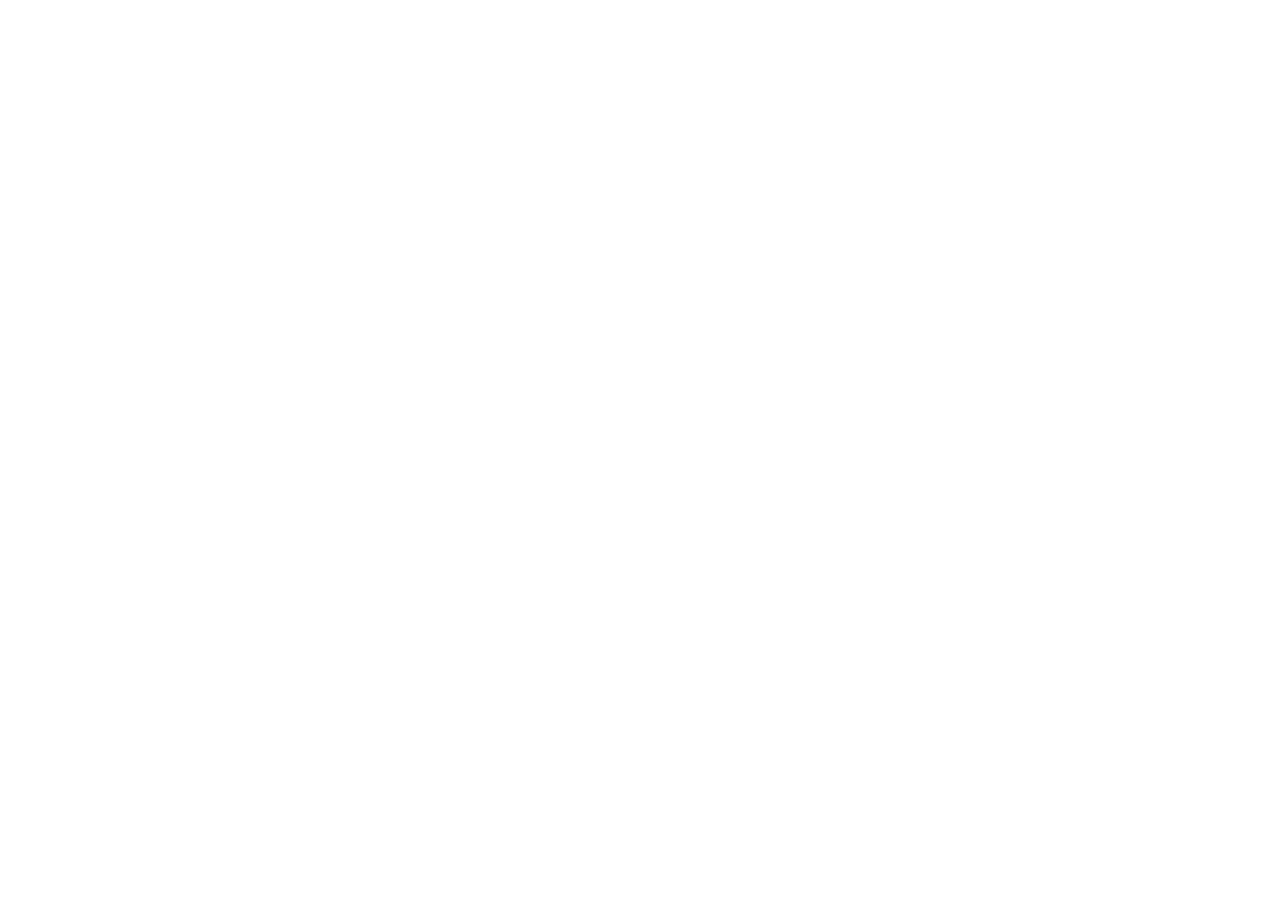
==== index.html @ fad23a8d "boilerplate code" ====
<!DOCTYPE HTML PUBLIC "-//W3C//DTD HTML 4.01 Transitional//EN"
"http://www.w3.org/TR/html4/loose.dtd">
<html xmlns="http://www.w3.org/1999/xhtml">
    <head>
		<meta http-equiv="Content-Type" content="text/html; charset=utf-8" />
		<meta name="viewport" content="width=device-width, initial-scale=1">
        <title>Excursion</title>
        <link rel="stylesheet" href="style.css">
    </head>
    <body>
    </body>
    </html>
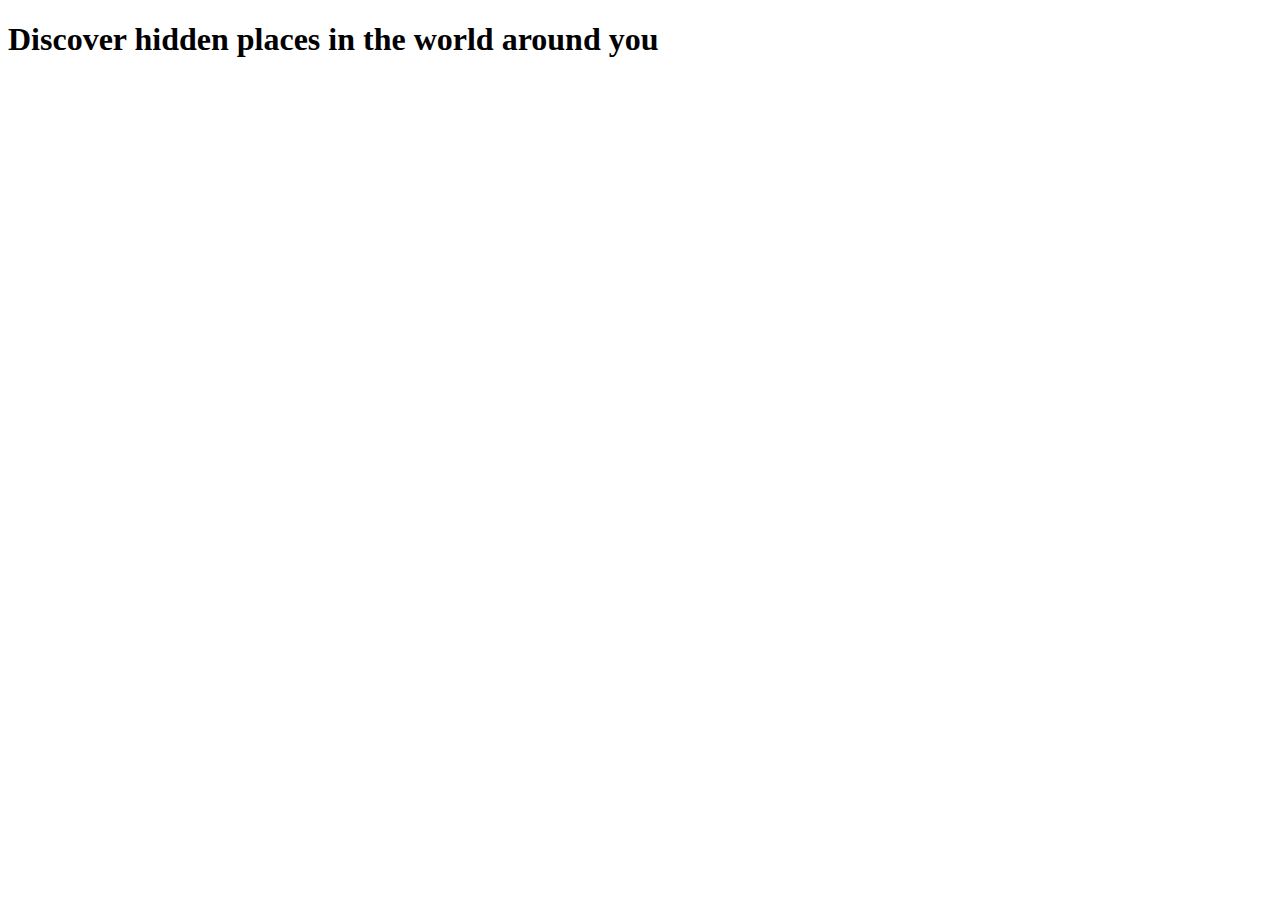
==== commit 65d3a605: "added header" ====
--- a/index.html
+++ b/index.html
@@ -8,5 +8,6 @@
         <link rel="stylesheet" href="style.css">
     </head>
     <body>
+	    <h1>Discover hidden places in the world around you</h1>
     </body>
     </html>
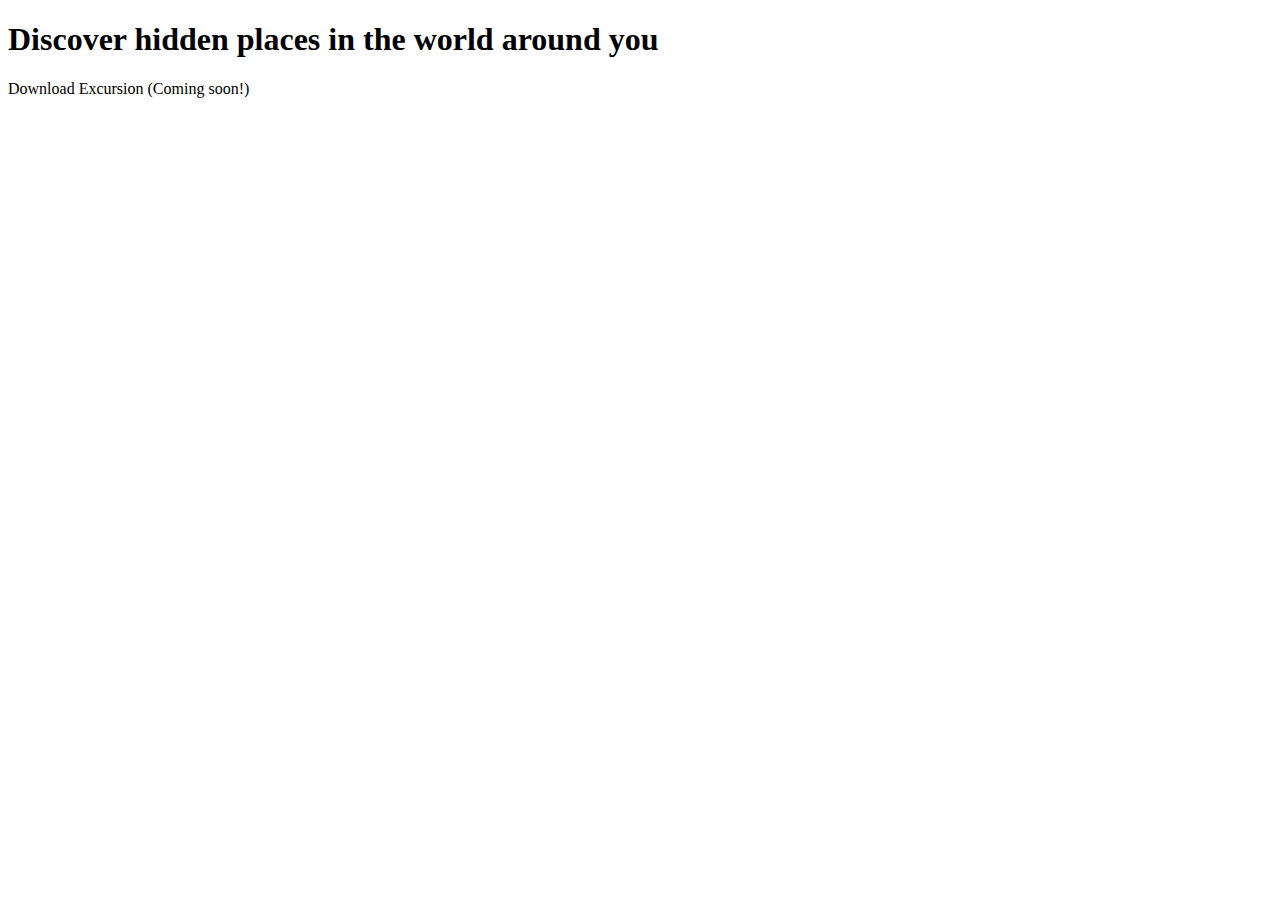
==== commit 291c79dc: "added link" ====
--- a/index.html
+++ b/index.html
@@ -9,5 +9,6 @@
     </head>
     <body>
 	    <h1>Discover hidden places in the world around you</h1>
+	    <a>Download Excursion (Coming soon!)</a>
     </body>
     </html>
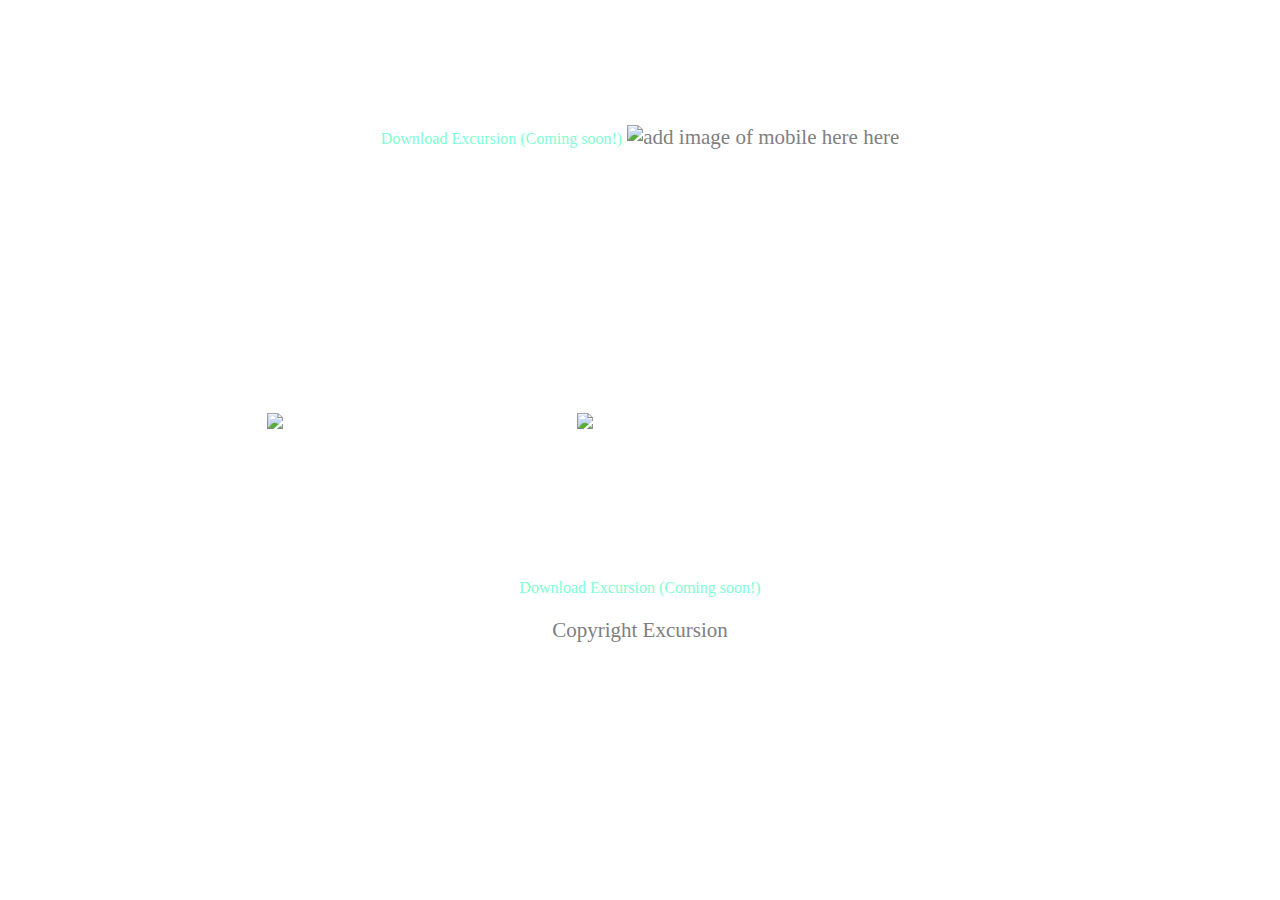
==== commit 628661ba: "Added new structure and content" ====
--- a/index.html
+++ b/index.html
@@ -10,5 +10,13 @@
     <body>
 	    <h1>Discover hidden places in the world around you</h1>
 	    <a>Download Excursion (Coming soon!)</a>
+	    <img alt="add image of mobile here here" />
+	    <h2> Your personal travel guide<h2>
+	    <p> Excursion remembers places you like, and recommends new points of interest around you.</p>
+	    <img alt="image of the tent" />
+	    <img alt="icon of the mobile phone" />
+	    <h2>Coming Soon for iPhone and Android</h2>
+		<a>Download Excursion (Coming soon!)</a>
+		    <p> Copyright Excursion</p>
     </body>
     </html>
--- a/style.css
+++ b/style.css
@@ -0,0 +1,32 @@
+body {
+  backgroundcolor: black;
+  text-align: center;
+  font-family: Verdana;
+  font-size: 21px;
+  color: gray;
+}
+
+h1 {
+  font-family : Verdana;
+  font-weight : normal;
+  font-size : 50px;
+  color: white;
+  text-align : center;
+}
+
+h2 {
+    font-family : Verdana;
+  font-weight : 300;
+  font-size : 42px;
+  color: white;
+}
+
+a {
+  color: Aquamarine;
+  font-size: 16px;
+}
+
+.copyrightlogo {
+  text-align : right;
+  color: gray;
+}
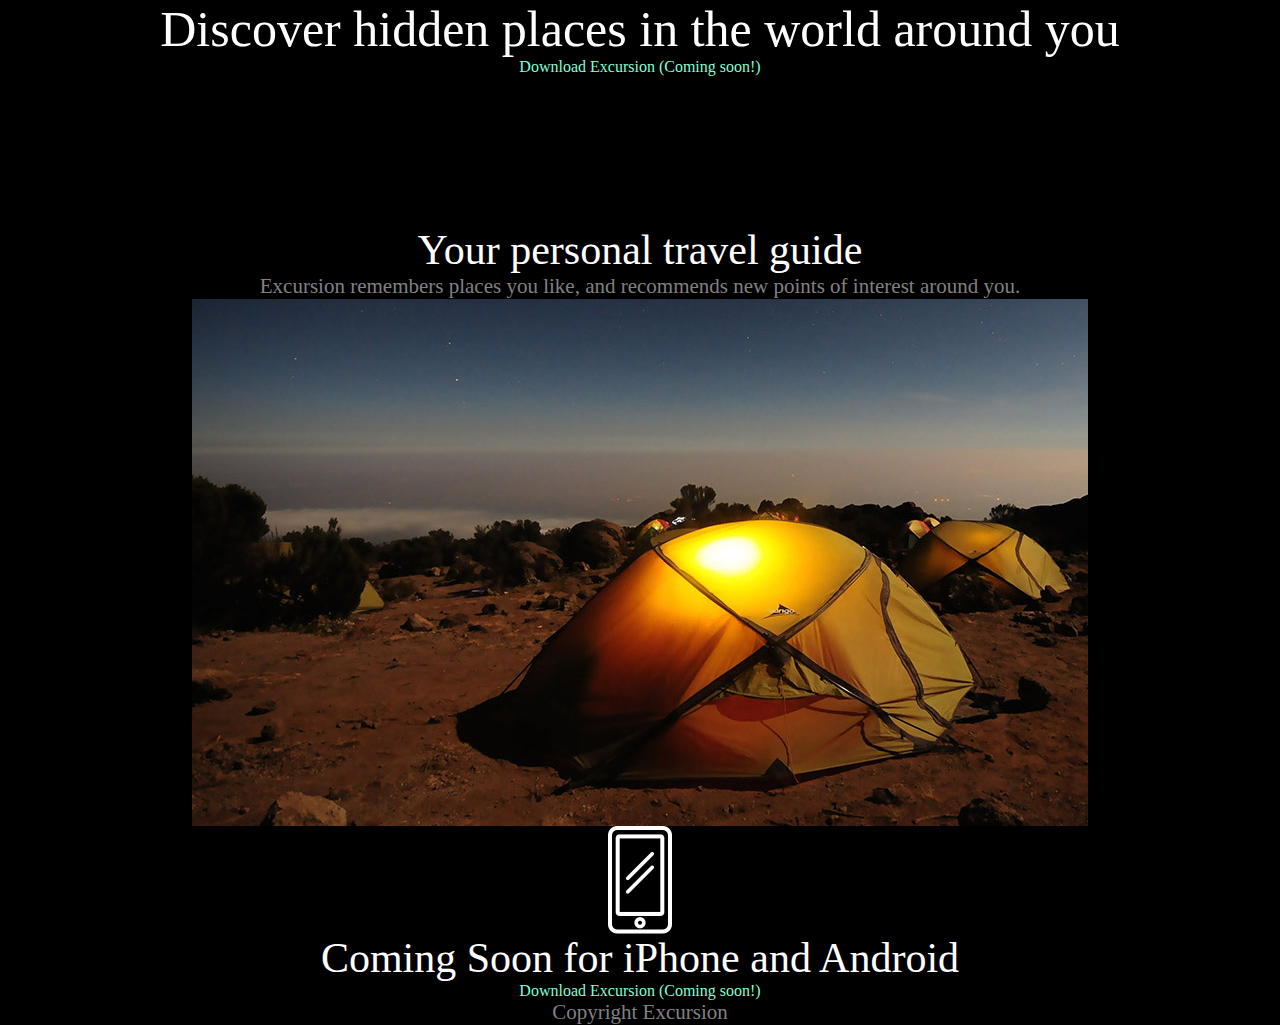
==== commit 38a3c9c5: "Rename index2.html to index.html" ====
--- a/index.html
+++ b/index.html
@@ -1,22 +1,22 @@
-<!DOCTYPE HTML PUBLIC "-//W3C//DTD HTML 4.01 Transitional//EN"
-"http://www.w3.org/TR/html4/loose.dtd">
-<html xmlns="http://www.w3.org/1999/xhtml">
-    <head>
-		<meta http-equiv="Content-Type" content="text/html; charset=utf-8" />
-		<meta name="viewport" content="width=device-width, initial-scale=1">
-        <title>Excursion</title>
-        <link rel="stylesheet" href="style.css">
-    </head>
-    <body>
-	    <h1>Discover hidden places in the world around you</h1>
-	    <a>Download Excursion (Coming soon!)</a>
-	    <img alt="add image of mobile here here" />
-	    <h2> Your personal travel guide<h2>
-	    <p> Excursion remembers places you like, and recommends new points of interest around you.</p>
-	    <img alt="image of the tent" />
-	    <img alt="icon of the mobile phone" />
-	    <h2>Coming Soon for iPhone and Android</h2>
-		<a>Download Excursion (Coming soon!)</a>
-		    <p> Copyright Excursion</p>
-    </body>
-    </html>
+<!DOCTYPE HTML PUBLIC "-//W3C//DTD HTML 4.01 Transitional//EN"
+"http://www.w3.org/TR/html4/loose.dtd">
+<html xmlns="http://www.w3.org/1999/xhtml">
+<head>
+    <meta http-equiv="Content-Type" content="text/html; charset=utf-8" />
+    <meta name="viewport" content="width=device-width, initial-scale=1">
+    <title>Excursion</title>
+    <link rel="stylesheet" href="style2.css">
+</head>
+<body>
+    <h1>Discover hidden places in the world around you</h1>
+    <a>Download Excursion (Coming soon!)</a>
+    <div><video alt="add image of mobile here here" src="resources/videos/excursion.mp4"></div>
+    <div> <h2> Your personal travel guide</h2>
+    <p> Excursion remembers places you like, and recommends new points of interest around you.</p>
+    <img alt="image of the tent" src="resources/images/excursion-camp.jpeg"></div>
+    <div><img alt="icon of the mobile phone" src="resources/images/excursion-phone-icon.png">
+    <h2>Coming Soon for iPhone and Android</h2></div>
+   <div><a>Download Excursion (Coming soon!)</a></div>
+    <footer>Copyright Excursion</footer>
+</body>
+</html>
--- a/style2.css
+++ b/style2.css
@@ -0,0 +1,56 @@
+/* set margin so they don't become wierd */
+* {
+	margin: 0 auto;
+}
+
+/* set box sizing so the height and width become as intended and borders etc don't add to the sizing */
+* {
+	box-sizing: border-box;
+}
+
+/*set the root element from you can use rem values for sizing*/
+html {
+	font-size: 16px;
+}
+
+/*set the rules for different media types and screen sizes
+@media only screen and (min-width: 320px) and (max-width: 480px) and (min-resolution: 300dpi) {
+	body {
+	  font-size: 12px;
+	}
+  }*/
+
+  body {
+	background-color: black;
+	text-align: center;
+	font-family: Verdana;
+	font-size: 21px;
+	color: gray;
+  }
+  
+  h1 {
+	font-family : Verdana;
+	font-weight : normal;
+	font-size : 50px;
+	color: white;
+	text-align : center;
+  }
+  
+  h2 {
+	  font-family : Verdana;
+	font-weight : 300;
+	font-size : 42px;
+	color: white;
+  }
+  
+  a {
+	color: Aquamarine;
+	font-size: 16px;
+  }
+  
+  .copyrightlogo {
+	text-align : right;
+	color: gray;
+  }
+
+  